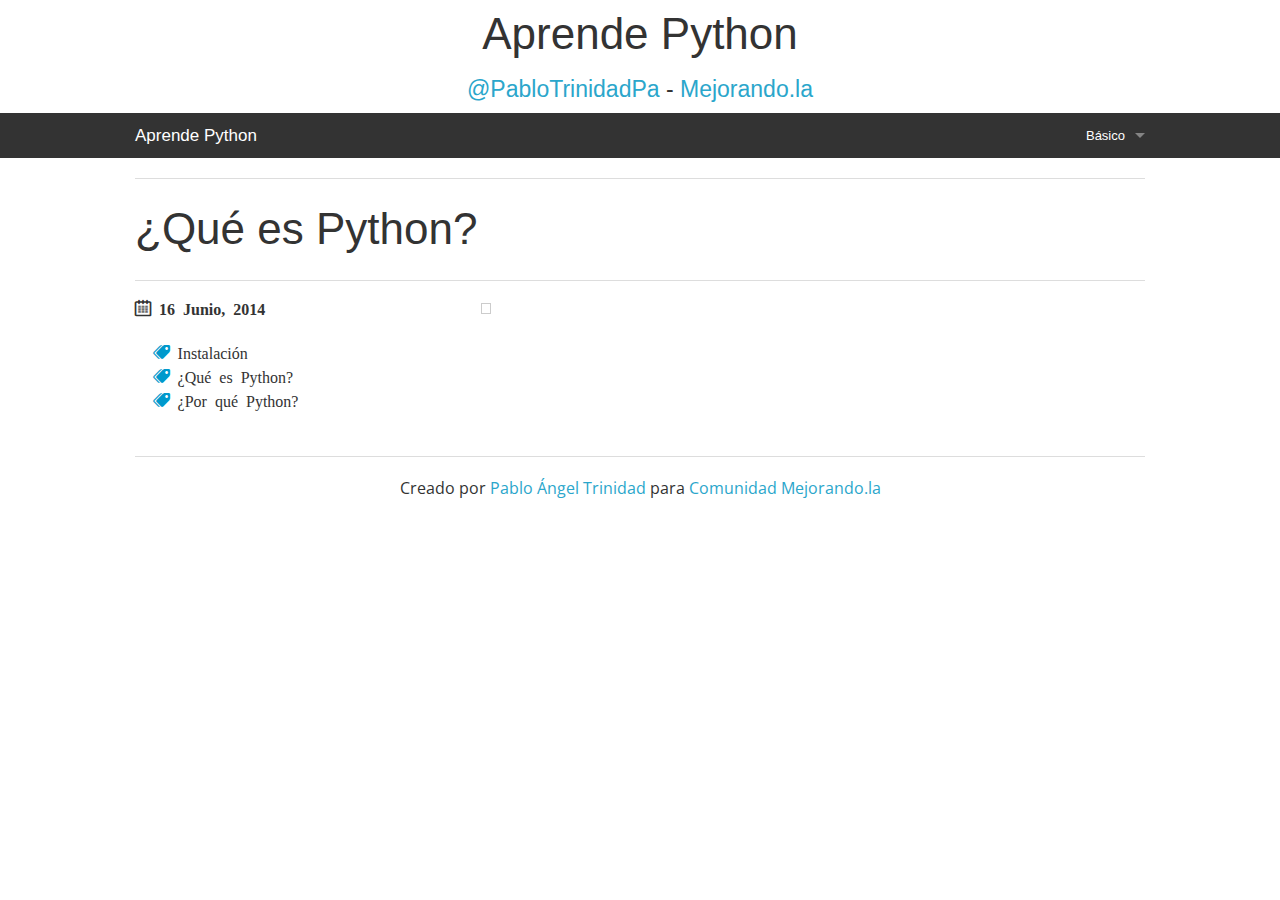
==== index.html @ 671c4ec4 "Open Sans intento2" ====
<!doctype html>
<html class="no-js" lang="en">
<head>
     <meta charset="utf-8" />
    <meta name="viewport" content="width=device-width, minimum-scale=1, maximum-scale=1" />
    <title>Aprende python</title>
    <link rel="stylesheet" href="css/foundation.css" />
    <script src="js/vendor/modernizr.js"></script>
    <link rel="stylesheet" href="css/style.css" />
    <link href='http://fonts.googleapis.com/css?family=Open+Sans:400,300' rel='stylesheet' type='text/css'>
    <style>
        body
        {
            font-family: 'Open Sans', sans-serif;
        }
    </style>
</head>
<body>
    <div class="row">
        <div class="large-12 columns">
            <h1 class="text-center" style="color:#333; font-weight:lighter;">Aprende Python</h1>
            <h4 class="text-center" style="color:#333; font-weight:lighter;"><a href="https://twitter.com/PabloTrinidadPa">@PabloTrinidadPa</a> - <a href="https://mejorando.la/">Mejorando.la</a></h4>
        </div>
    </div>
    <header class="contain-to-grid sticky" >
        <nav class="top-bar" data-topbar>
            <ul class="title-area">
                <li class="name">
                    <h1><a href="http://pablotrinidad.github.io/aprendePython/" style="font-weight:lighter;">Aprende Python</a></h1>
                </li>
                <li class="toggle-topbar menu-icon"><a href="#"><span>Menú</span></a></li>
            </ul>

            <section class="top-bar-section">
                <ul class="right">
                    <li class="has-dropdown">
                        <a>Básico</a>
                        <ul class="dropdown">
                            <li><a href="1-1.html">¿Qué es Python?</a></li>
                            <li><a href="1-2.html">Primeros pasos</a></li>
                            <li><a href="1-3.html">Tipos de datos</a></li>
                            <li><a href="1-4.html">Condicionales</a></li>
                            <li><a href="1-5.html">Bucles</a></li>
                        </ul>
                    </li>
                </ul>
            </section>
        </nav>
    </header>

    <section>
        <article class="row">
            <div class="large-12 column">
                <hr>
                <h1 style="font-weight: lighter; "><a style="color:#333;" href="1-1.html">¿Qué es Python?</a></h1>
                <hr>
            </div>
            <div class="small-12 medium-2 large-3 column">
                <p class="icon-Fecha" style="font-weight:bolder;">16 Junio, 2014</p>
                <ul style="list-style:none; display:inline-block;">
                    <li class="icon-Tags" style="margin: 8px 0; font-weight: lighter;">Instalación</li>
                    <li class="icon-Tags" style="margin: 8px 0; font-weight: lighter;">¿Qué es Python?</li>
                    <li class="icon-Tags" style="margin: 8px 0; font-weight: lighter;">¿Por qué Python?</li>
                </ul>
            </div>
            <div class="small-12 medium-8 large-8 column">
                <a href="1-1.html" class="th">
                    <img src="http://media500.dropshots.com/photos/1195962/20140616/b_234339.png" alt="">
                </a>
            </div>
        </article>
    </section>
    
    <footer class="row">
        <div class="large-12 columns">
            <hr/>
            <div class="row">
                <div class="large-12">
                    <p style="text-align:center;">Creado por <a href="http://www.github.com/pablotrinidad">Pablo Ángel Trinidad</a> para <a href="https://www.youtube.com/channel/UCiS9JxLNfFaxom-ktqkwWMw">Comunidad Mejorando.la</a></p>
                </div>
            </div>
        </div>
    </footer>


    <script src="js/vendor/jquery.js"></script>
    <script src="js/foundation.min.js"></script>
    <script>
      $(document).foundation();
    </script>
</body>
</html>
---- css/style.css ----
@font-face {
	font-family: 'icomoon';
	src:url('../fonts/icomoon.eot?-autlsq');
	src:url('../fonts/icomoon.eot?#iefix-autlsq') format('embedded-opentype'),
		url('../fonts/icomoon.woff?-autlsq') format('woff'),
		url('../fonts/icomoon.ttf?-autlsq') format('truetype'),
		url('../fonts/icomoon.svg?-autlsq#icomoon') format('svg');
	font-weight: normal;
	font-style: normal;
}

[class^="icon-"], [class*=" icon-"] {
	font-family: 'icomoon';
	speak: none;
	font-style: normal;
	font-weight: normal;
	font-variant: normal;
	text-transform: none;
	line-height: 1;

	/* Better Font Rendering =========== */
	-webkit-font-smoothing: antialiased;
	-moz-osx-font-smoothing: grayscale;
}

.icon-Tags:before {
	content: "\e600    ";
	color: #0099CC;
}
.icon-Fecha:before {
	content: "\e601    ";
}
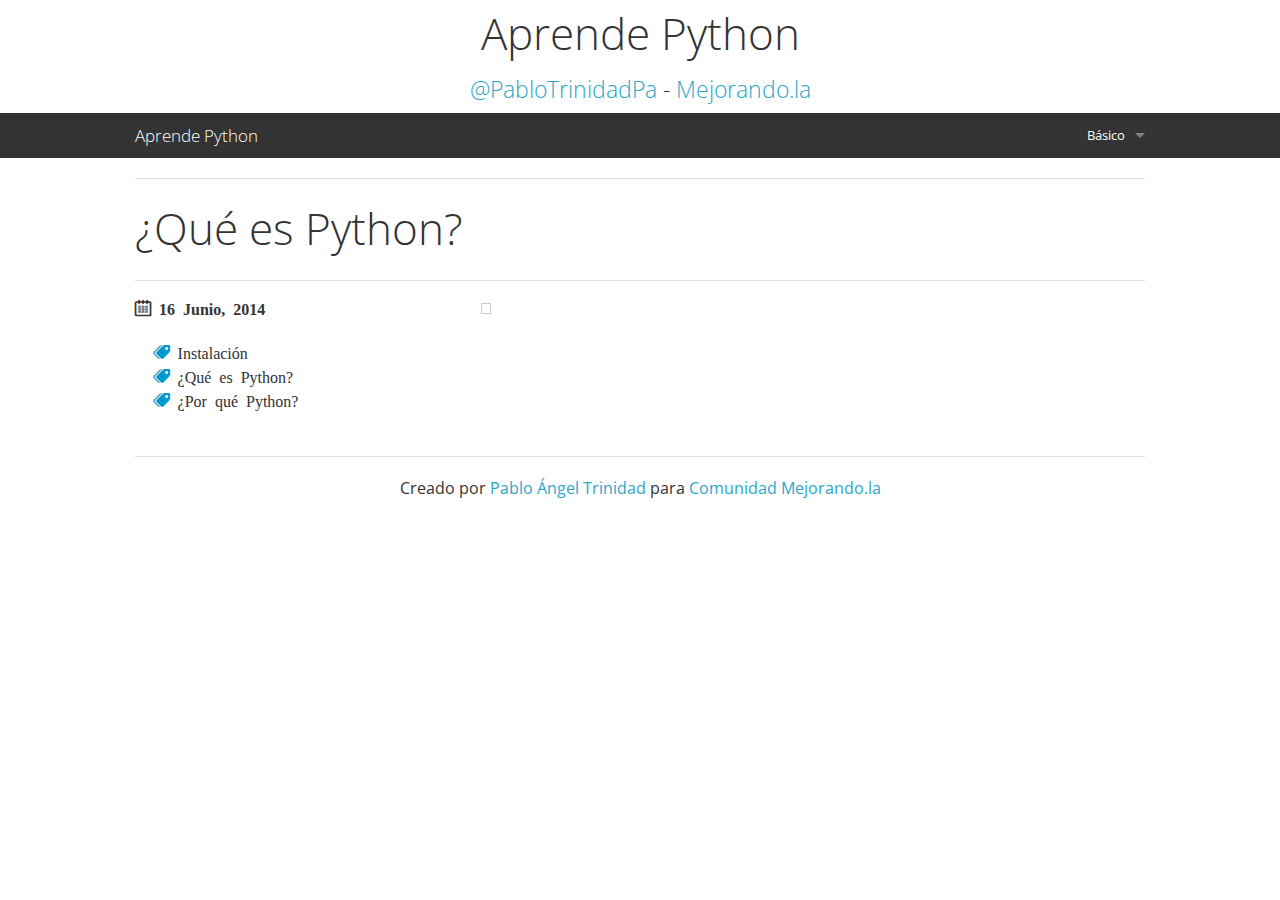
==== commit 89ee9a93: "Google Analytics" ====
--- a/index.html
+++ b/index.html
@@ -8,6 +8,16 @@
     <script src="js/vendor/modernizr.js"></script>
     <link rel="stylesheet" href="css/style.css" />
     <link href='http://fonts.googleapis.com/css?family=Open+Sans:400,300' rel='stylesheet' type='text/css'>
+    <script>
+  (function(i,s,o,g,r,a,m){i['GoogleAnalyticsObject']=r;i[r]=i[r]||function(){
+  (i[r].q=i[r].q||[]).push(arguments)},i[r].l=1*new Date();a=s.createElement(o),
+  m=s.getElementsByTagName(o)[0];a.async=1;a.src=g;m.parentNode.insertBefore(a,m)
+  })(window,document,'script','//www.google-analytics.com/analytics.js','ga');
+
+  ga('create', 'UA-52092724-1', 'pablotrinidad.github.io');
+  ga('send', 'pageview');
+
+</script>
     <style>
         body
         {
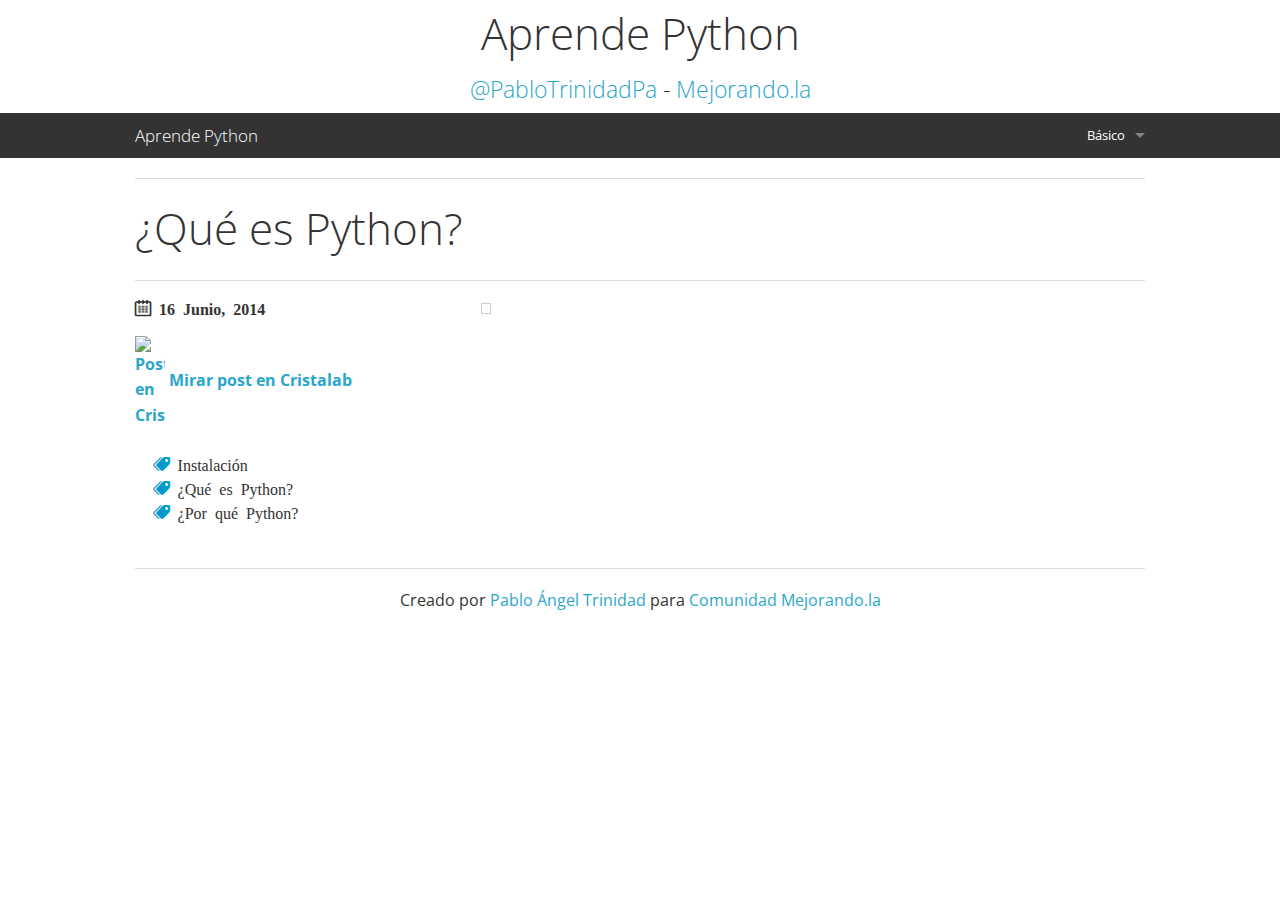
==== commit 76135167: "Cristalab post 1" ====
--- a/index.html
+++ b/index.html
@@ -8,7 +8,7 @@
     <script src="js/vendor/modernizr.js"></script>
     <link rel="stylesheet" href="css/style.css" />
     <link href='http://fonts.googleapis.com/css?family=Open+Sans:400,300' rel='stylesheet' type='text/css'>
-    <script>
+<script>
   (function(i,s,o,g,r,a,m){i['GoogleAnalyticsObject']=r;i[r]=i[r]||function(){
   (i[r].q=i[r].q||[]).push(arguments)},i[r].l=1*new Date();a=s.createElement(o),
   m=s.getElementsByTagName(o)[0];a.async=1;a.src=g;m.parentNode.insertBefore(a,m)
@@ -67,6 +67,7 @@
             </div>
             <div class="small-12 medium-2 large-3 column">
                 <p class="icon-Fecha" style="font-weight:bolder;">16 Junio, 2014</p>
+                <p style="font-weight:bolder;"><a href="http://foros.cristalab.com/aprende-python-1.-que-es-python-t113646/#677836"> <img width="30px" src="http://www.cristalab.com/images/header/logo.png" alt="Post en Cristalab"> Mirar post en Cristalab</a></p>
                 <ul style="list-style:none; display:inline-block;">
                     <li class="icon-Tags" style="margin: 8px 0; font-weight: lighter;">Instalación</li>
                     <li class="icon-Tags" style="margin: 8px 0; font-weight: lighter;">¿Qué es Python?</li>
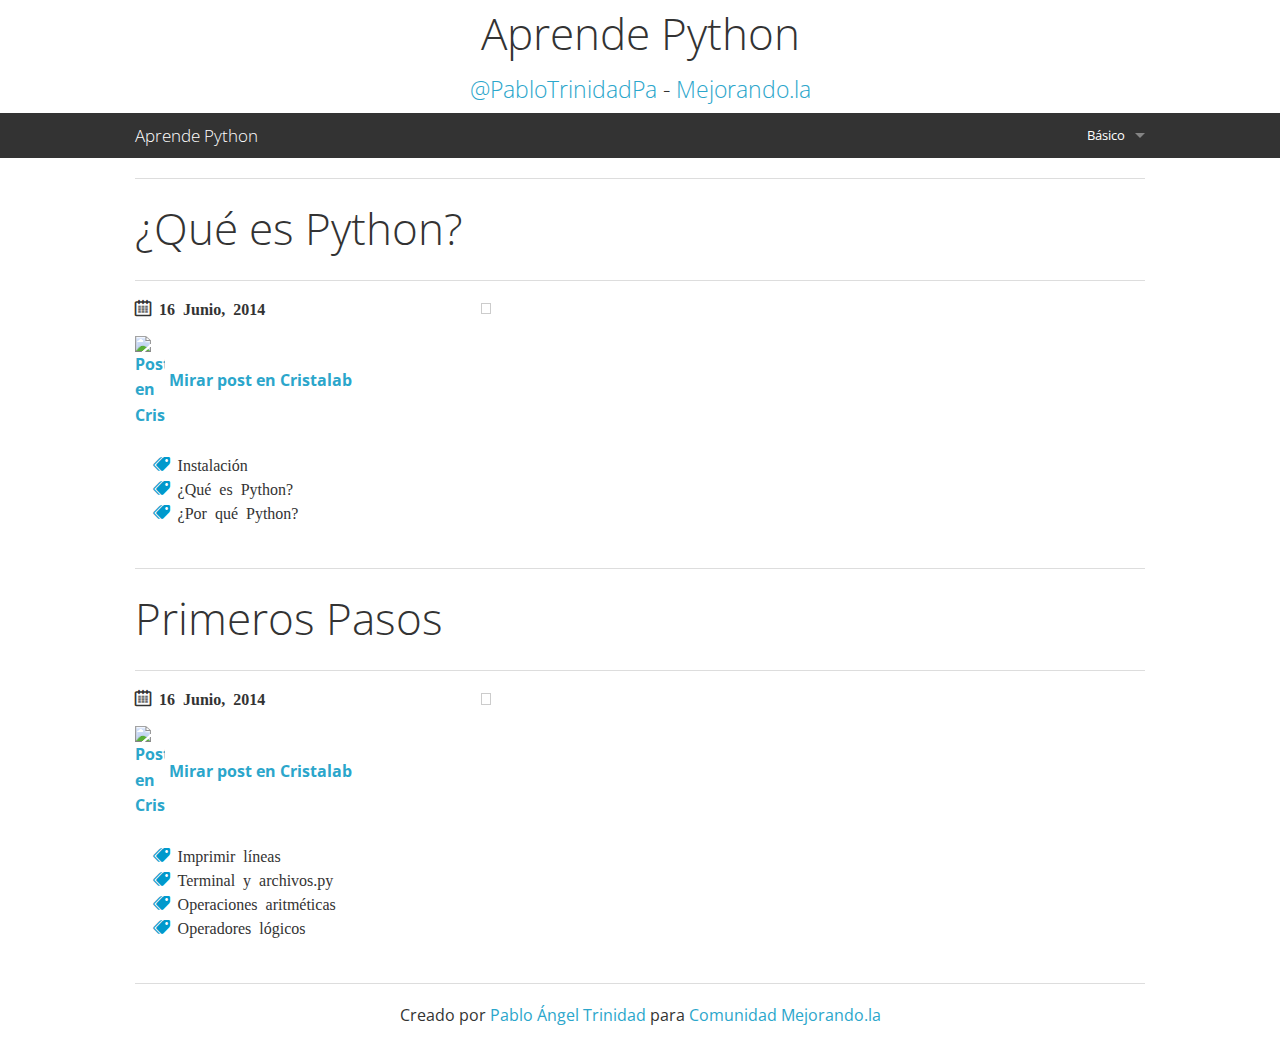
==== commit 3d764808: "2-2" ====
--- a/index.html
+++ b/index.html
@@ -46,11 +46,11 @@
                     <li class="has-dropdown">
                         <a>Básico</a>
                         <ul class="dropdown">
-                            <li><a href="1-1.html">¿Qué es Python?</a></li>
-                            <li><a href="1-2.html">Primeros pasos</a></li>
-                            <li><a href="1-3.html">Tipos de datos</a></li>
-                            <li><a href="1-4.html">Condicionales</a></li>
-                            <li><a href="1-5.html">Bucles</a></li>
+                            <li><a href="http://pablotrinidad.github.io/aprendePython/1-1.html">¿Qué es Python?</a></li>
+                            <li><a href="http://pablotrinidad.github.io/aprendePython/1-2.html">Primeros pasos</a></li>
+                            <li><a href="http://pablotrinidad.github.io/aprendePython/1-3.html">Tipos de datos</a></li>
+                            <li><a href="http://pablotrinidad.github.io/aprendePython/1-4.html">Condicionales</a></li>
+                            <li><a href="http://pablotrinidad.github.io/aprendePython/1-5.html">Bucles</a></li>
                         </ul>
                     </li>
                 </ul>
@@ -75,8 +75,32 @@
                 </ul>
             </div>
             <div class="small-12 medium-8 large-8 column">
-                <a href="1-1.html" class="th">
+                <a href="http://pablotrinidad.github.io/aprendePython/1-1.html" class="th">
                     <img src="http://media500.dropshots.com/photos/1195962/20140616/b_234339.png" alt="">
+                </a>
+            </div>
+        </article>
+    </section>
+    <section>
+        <article class="row">
+            <div class="large-12 column">
+                <hr>
+                <h1 style="font-weight: lighter; "><a style="color:#333;" href="http://pablotrinidad.github.io/aprendePython/1-2.html">Primeros Pasos</a></h1>
+                <hr>
+            </div>
+            <div class="small-12 medium-2 large-3 column">
+                <p class="icon-Fecha" style="font-weight:bolder;">16 Junio, 2014</p>
+                <p style="font-weight:bolder;"><a href="#"> <img width="30px" src="http://www.cristalab.com/images/header/logo.png" alt="Post en Cristalab"> Mirar post en Cristalab</a></p>
+                <ul style="list-style:none; display:inline-block;">
+                    <li class="icon-Tags" style="margin: 8px 0; font-weight: lighter;">Imprimir líneas</li>
+                    <li class="icon-Tags" style="margin: 8px 0; font-weight: lighter;">Terminal y archivos.py</li>
+                    <li class="icon-Tags" style="margin: 8px 0; font-weight: lighter;">Operaciones aritméticas</li>
+                    <li class="icon-Tags" style="margin: 8px 0; font-weight: lighter;">Operadores lógicos</li>
+                </ul>
+            </div>
+            <div class="small-12 medium-8 large-8 column">
+                <a href="http://pablotrinidad.github.io/aprendePython/1-2.html" class="th">
+                    <img src="http://media501.dropshots.com/photos/1195962/20140619/b_231226.png" alt="">
                 </a>
             </div>
         </article>
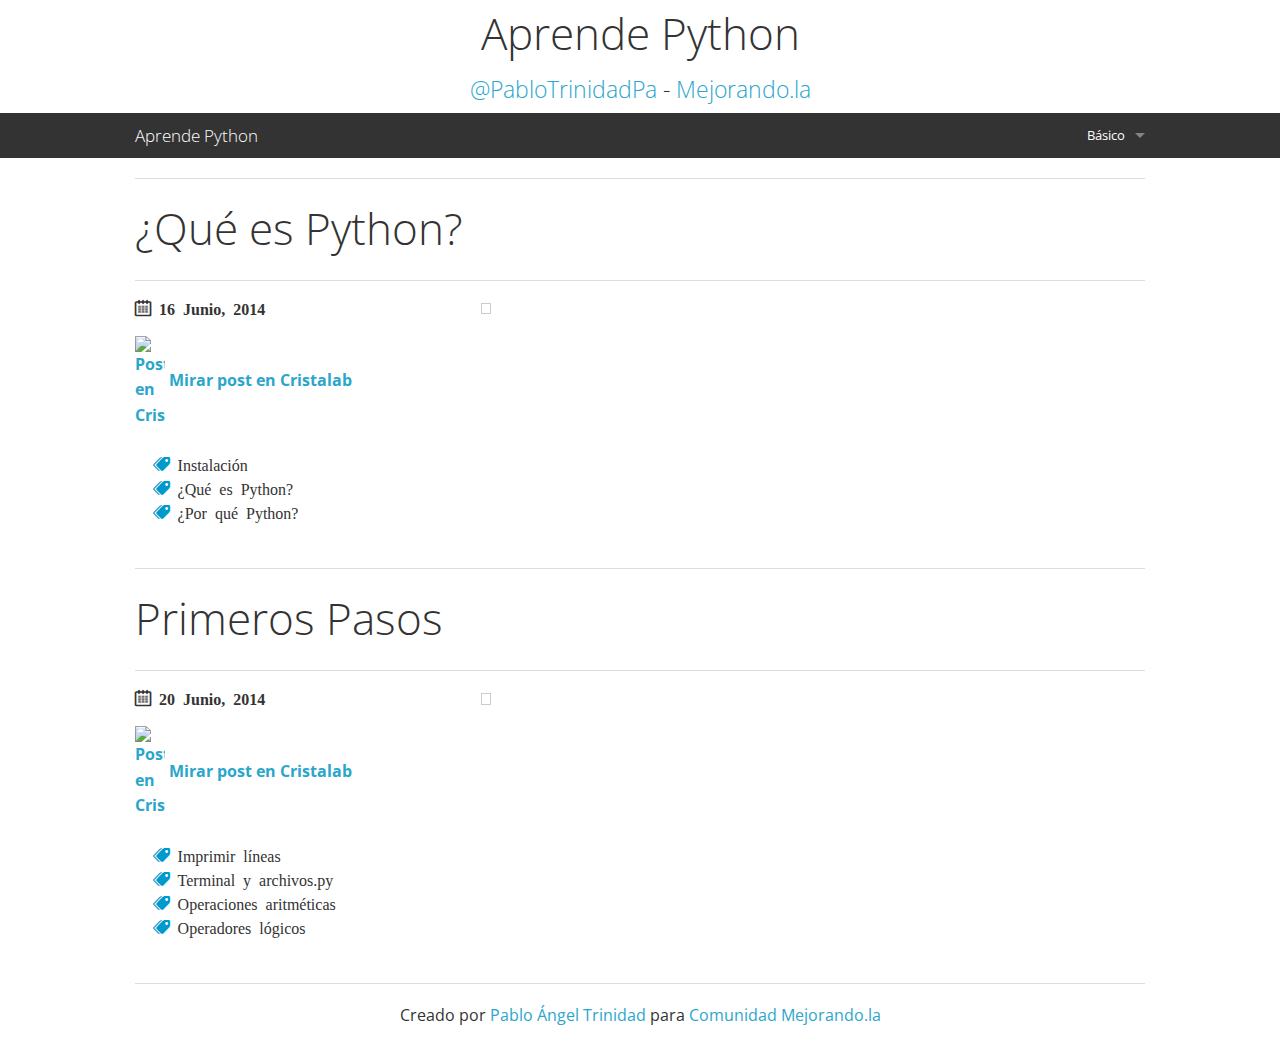
==== commit 3596a517: "Primeros Pasos" ====
--- a/index.html
+++ b/index.html
@@ -89,7 +89,7 @@
                 <hr>
             </div>
             <div class="small-12 medium-2 large-3 column">
-                <p class="icon-Fecha" style="font-weight:bolder;">16 Junio, 2014</p>
+                <p class="icon-Fecha" style="font-weight:bolder;">20 Junio, 2014</p>
                 <p style="font-weight:bolder;"><a href="#"> <img width="30px" src="http://www.cristalab.com/images/header/logo.png" alt="Post en Cristalab"> Mirar post en Cristalab</a></p>
                 <ul style="list-style:none; display:inline-block;">
                     <li class="icon-Tags" style="margin: 8px 0; font-weight: lighter;">Imprimir líneas</li>
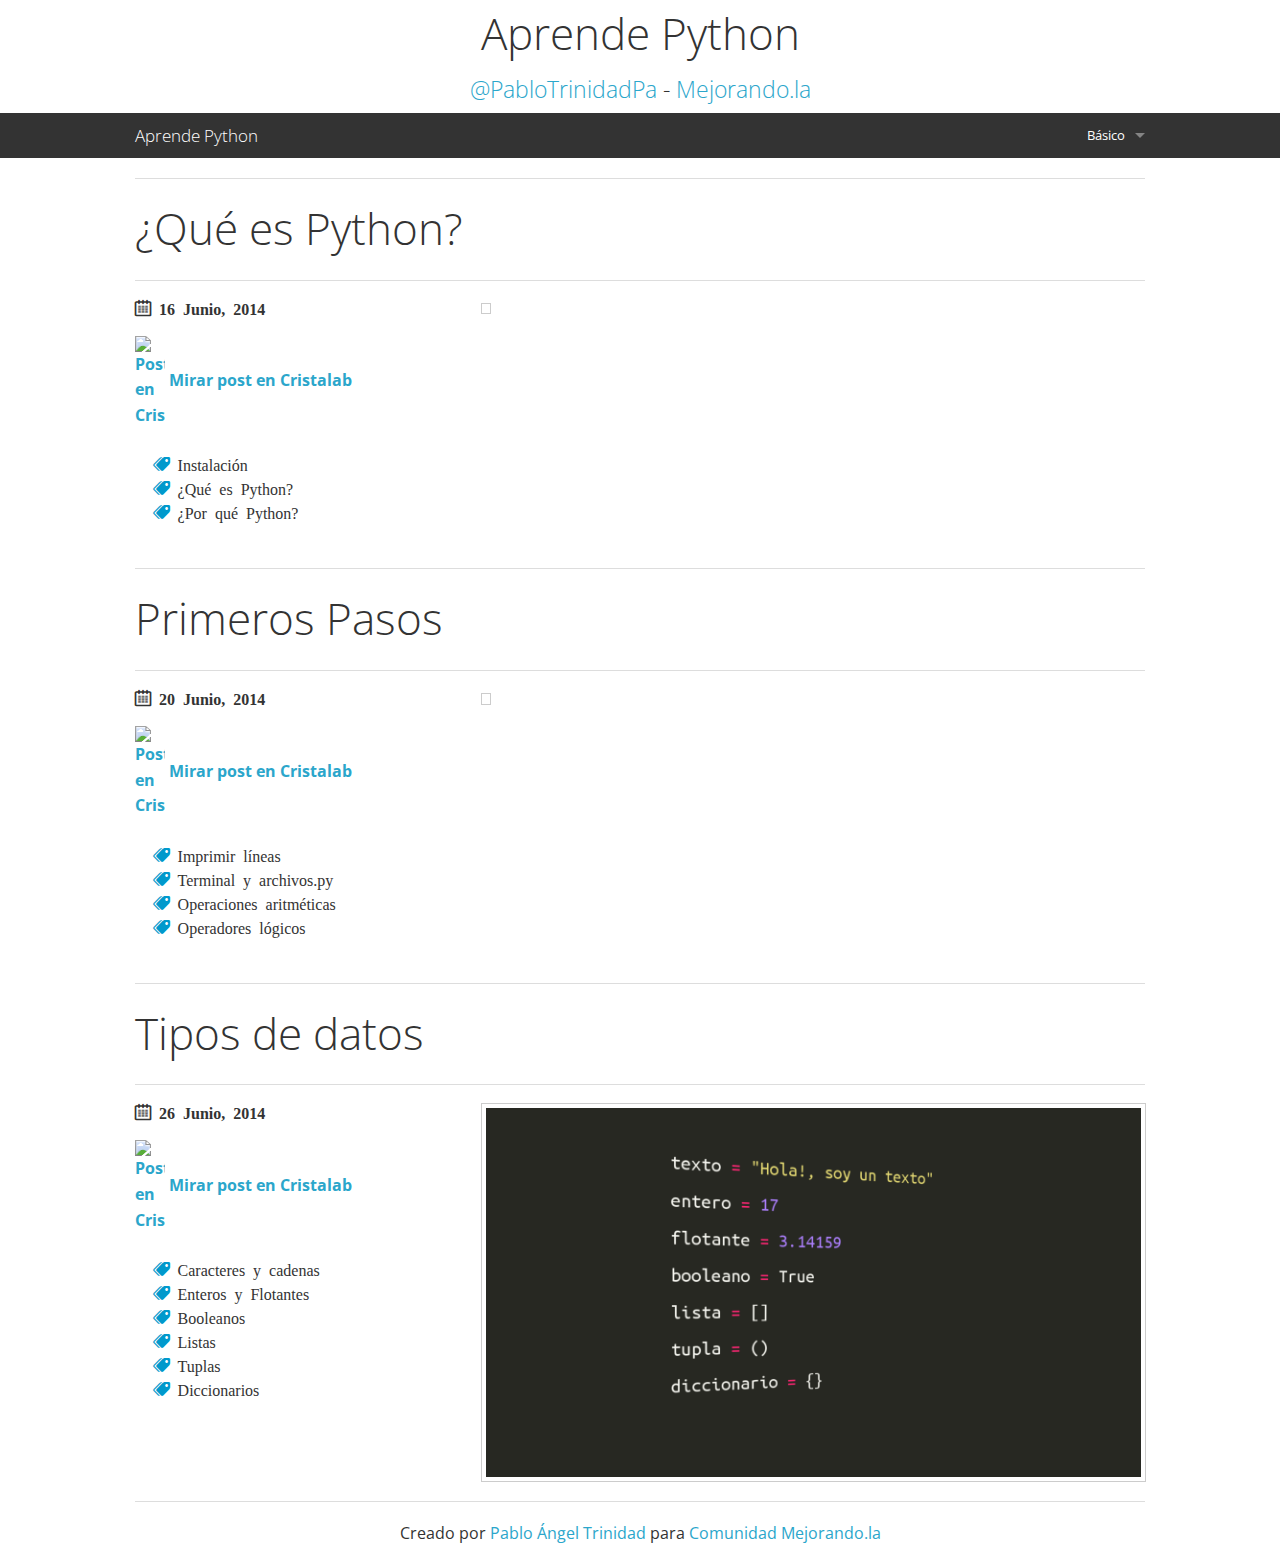
==== commit b9f839b8: "1-3.html" ====
--- a/index.html
+++ b/index.html
@@ -105,6 +105,32 @@
             </div>
         </article>
     </section>
+    <section>
+        <article class="row">
+            <div class="large-12 column">
+                <hr>
+                <h1 style="font-weight: lighter; "><a style="color:#333;" href="http://pablotrinidad.github.io/aprendePython/1-3.html">Tipos de datos</a></h1>
+                <hr>
+            </div>
+            <div class="small-12 medium-2 large-3 column">
+                <p class="icon-Fecha" style="font-weight:bolder;">26 Junio, 2014</p>
+                <p style="font-weight:bolder;"><a href="#"> <img width="30px" src="http://www.cristalab.com/images/header/logo.png" alt="Post en Cristalab"> Mirar post en Cristalab</a></p>
+                <ul style="list-style:none; display:inline-block;">
+                    <li class="icon-Tags" style="margin: 8px 0; font-weight: lighter;">Caracteres y cadenas</li>
+                    <li class="icon-Tags" style="margin: 8px 0; font-weight: lighter;">Enteros y Flotantes</li>
+                    <li class="icon-Tags" style="margin: 8px 0; font-weight: lighter;">Booleanos</li>
+                    <li class="icon-Tags" style="margin: 8px 0; font-weight: lighter;">Listas</li>
+                    <li class="icon-Tags" style="margin: 8px 0; font-weight: lighter;">Tuplas</li>
+                    <li class="icon-Tags" style="margin: 8px 0; font-weight: lighter;">Diccionarios</li>
+                </ul>
+            </div>
+            <div class="small-12 medium-8 large-8 column">
+                <a href="http://pablotrinidad.github.io/aprendePython/1-3.html" class="th">
+                    <img src="img/1-3.png" alt="">
+                </a>
+            </div>
+        </article>
+    </section>
     
     <footer class="row">
         <div class="large-12 columns">
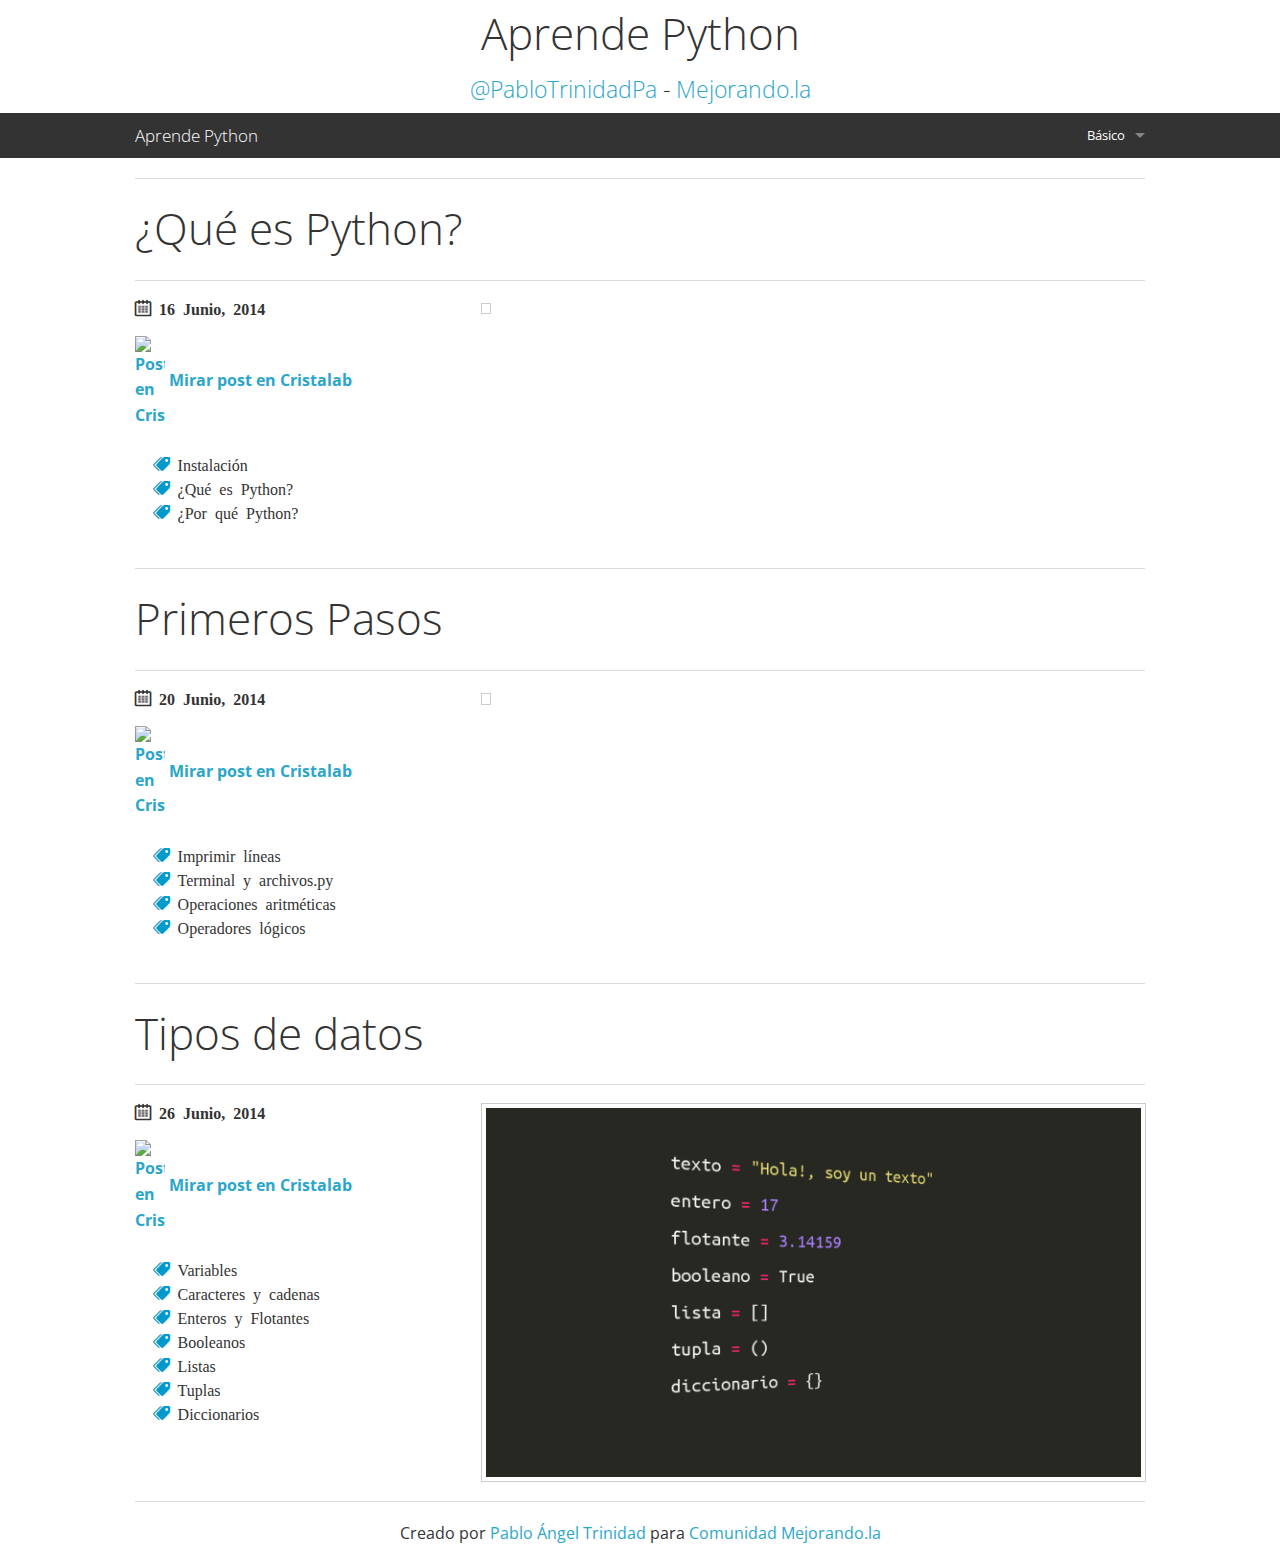
==== commit 1be6fb3d: "Post 3" ====
--- a/index.html
+++ b/index.html
@@ -116,6 +116,7 @@
                 <p class="icon-Fecha" style="font-weight:bolder;">26 Junio, 2014</p>
                 <p style="font-weight:bolder;"><a href="#"> <img width="30px" src="http://www.cristalab.com/images/header/logo.png" alt="Post en Cristalab"> Mirar post en Cristalab</a></p>
                 <ul style="list-style:none; display:inline-block;">
+                    <li class="icon-Tags" style="margin: 8px 0; font-weight: lighter;">Variables</li>
                     <li class="icon-Tags" style="margin: 8px 0; font-weight: lighter;">Caracteres y cadenas</li>
                     <li class="icon-Tags" style="margin: 8px 0; font-weight: lighter;">Enteros y Flotantes</li>
                     <li class="icon-Tags" style="margin: 8px 0; font-weight: lighter;">Booleanos</li>
